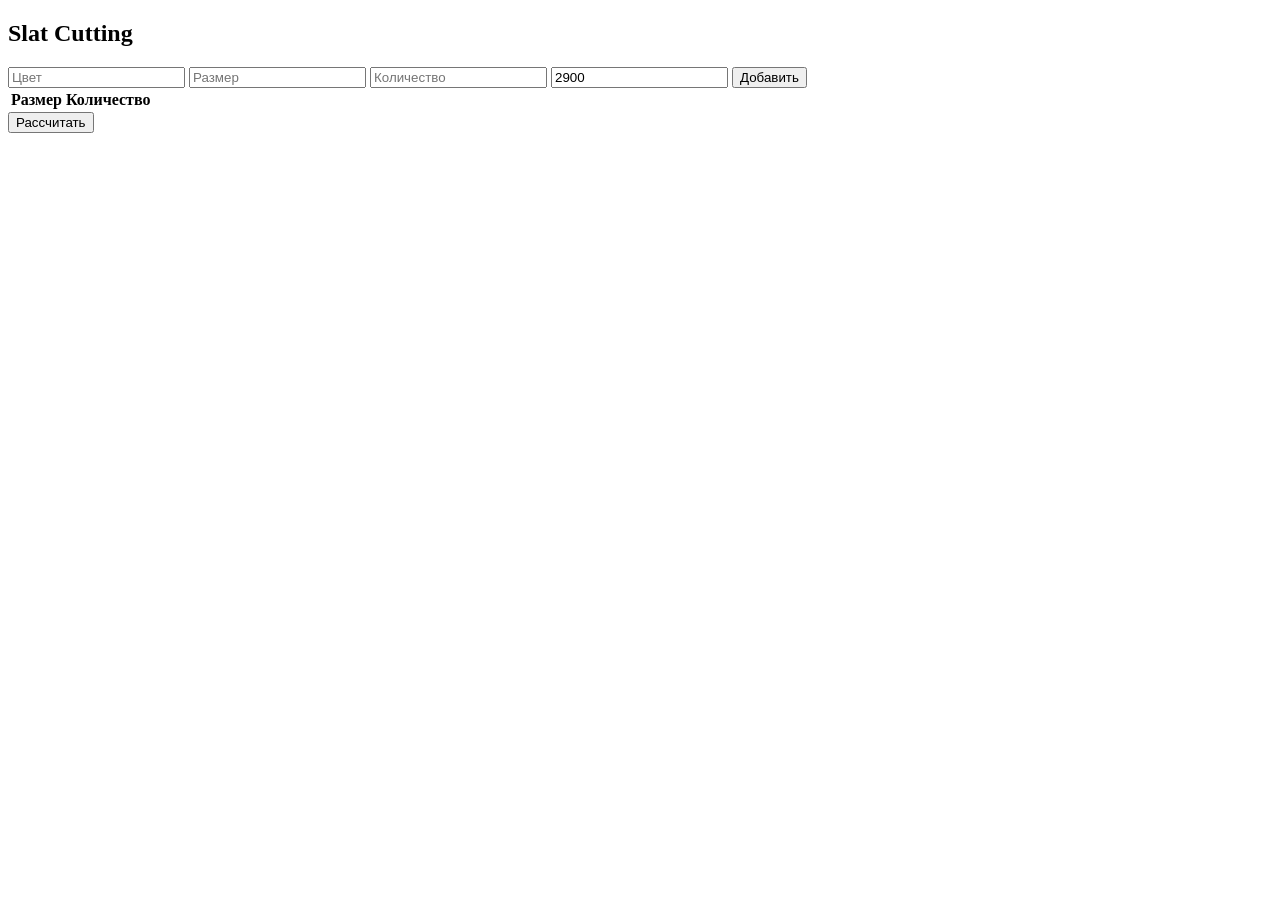
==== slat.html @ 8c33d031 "Firste Step" ====
<!DOCTYPE html>
<html lang="ru">

<head>
  <meta charset="UTF-8">
  <title>Slat Cutting</title>
  <link rel="stylesheet" href="css/style.css">
</head>

<body>

  <div class="container">
    <h2>Slat Cutting</h2>

    <div class="form-group">
      <input type="text" id="color" placeholder="Цвет">
      <input type="number" id="size" placeholder="Размер">
      <input type="number" id="qty" placeholder="Количество">
      <input type="number" id="stock" value="2900" placeholder="Длина заготовки">
      <button onclick="addItem()">Добавить</button>
    </div>

    <table id="itemsTable">
      <thead>
        <tr>
          <th>Размер</th>
          <th>Количество</th>
        </tr>
      </thead>
      <tbody></tbody>
    </table>

    <button class="calculate-btn" onclick="calculate()">Рассчитать</button>

    <div id="result" class="result"></div>
  </div>

  <script src="slat.js"></script>
</body>

</html>
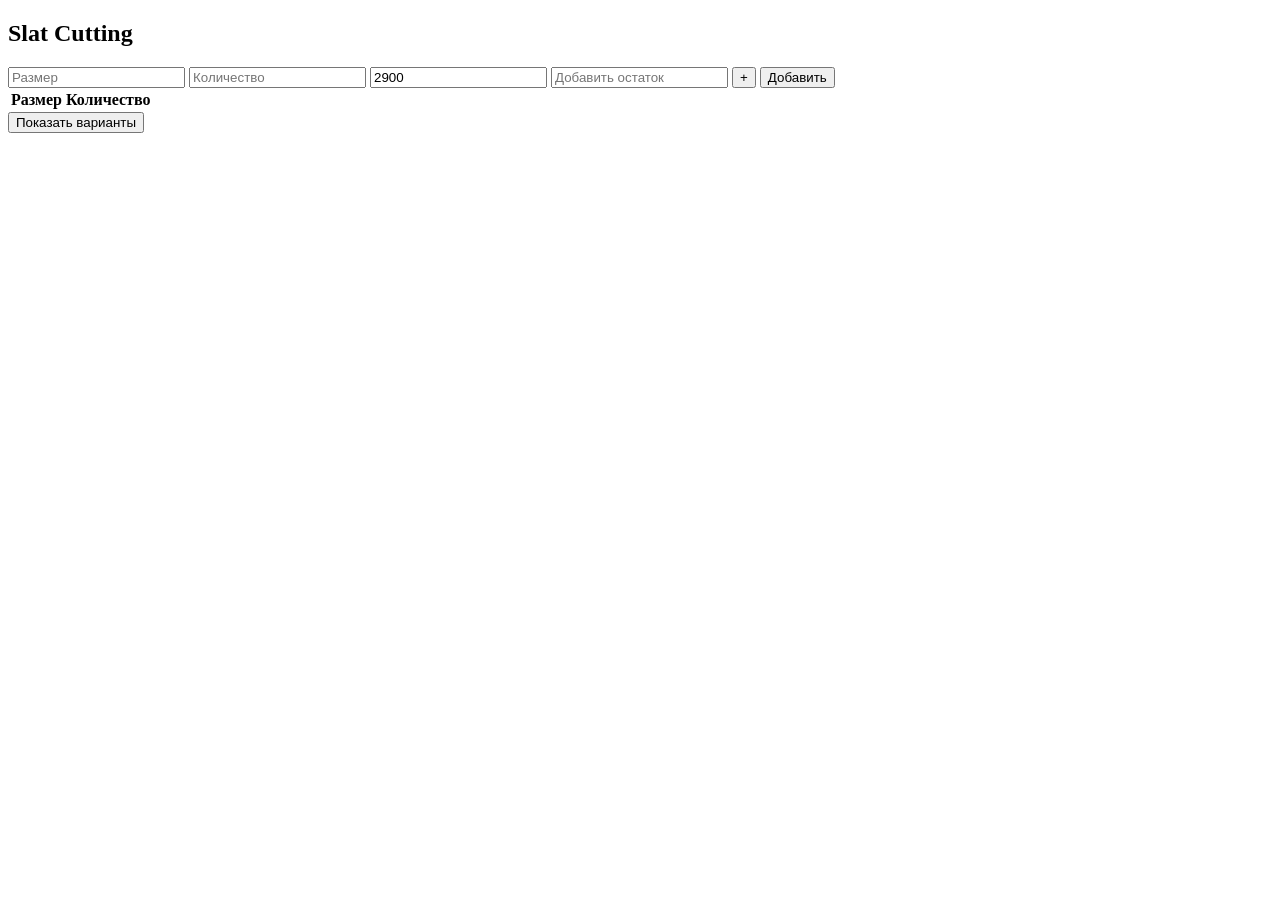
==== commit eb8bcba1: "Step Two" ====
--- a/slat.html
+++ b/slat.html
@@ -13,10 +13,11 @@
     <h2>Slat Cutting</h2>
 
     <div class="form-group">
-      <input type="text" id="color" placeholder="Цвет">
       <input type="number" id="size" placeholder="Размер">
       <input type="number" id="qty" placeholder="Количество">
       <input type="number" id="stock" value="2900" placeholder="Длина заготовки">
+      <input type="number" id="manualLeftover" placeholder="Добавить остаток">
+      <button onclick="addManualLeftover()">+</button>
       <button onclick="addItem()">Добавить</button>
     </div>
 
@@ -30,7 +31,7 @@
       <tbody></tbody>
     </table>
 
-    <button class="calculate-btn" onclick="calculate()">Рассчитать</button>
+    <button class="calculate-btn" onclick="calculate()">Показать варианты</button>
 
     <div id="result" class="result"></div>
   </div>
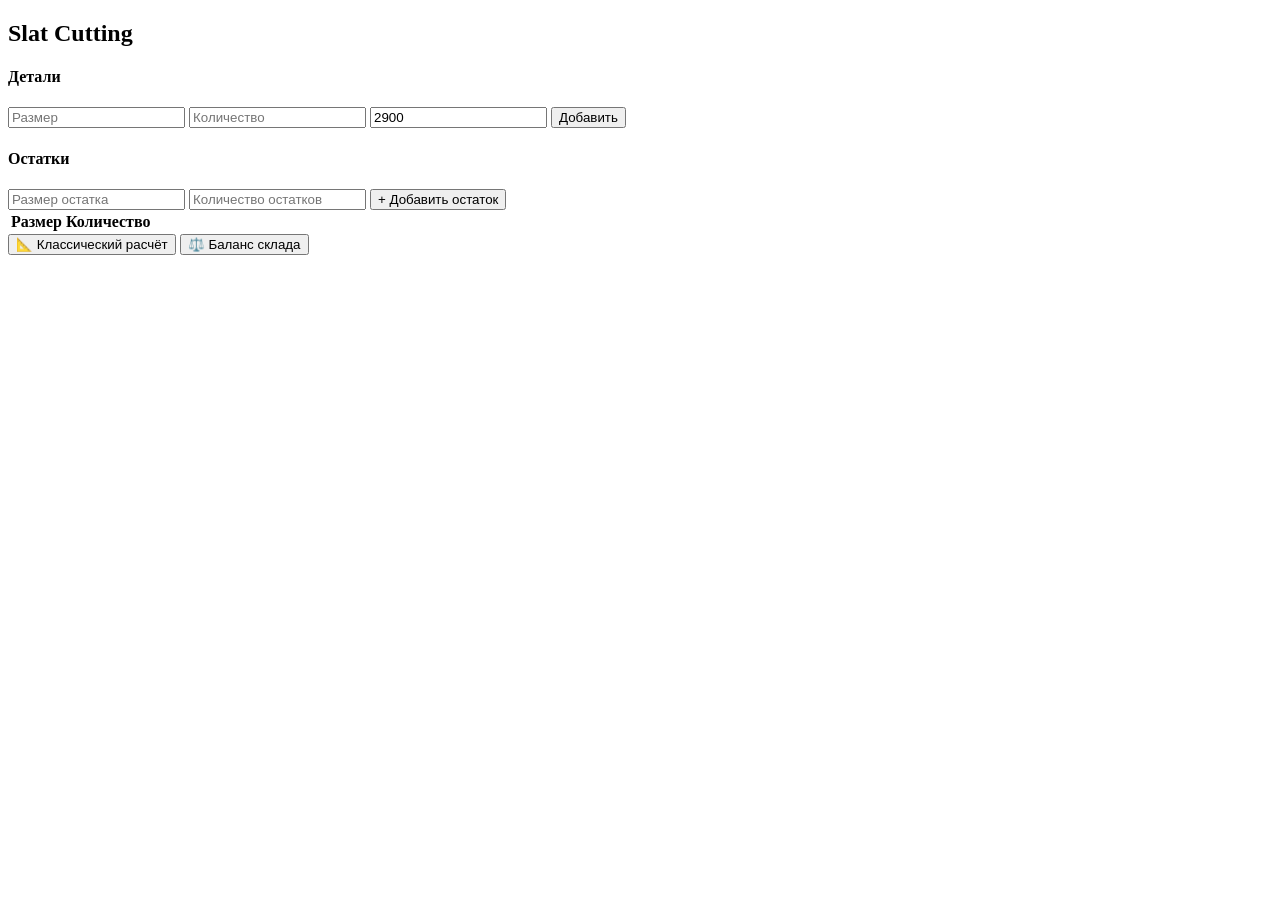
==== commit 07fbe162: "4 Step" ====
--- a/slat.html
+++ b/slat.html
@@ -12,15 +12,24 @@
   <div class="container">
     <h2>Slat Cutting</h2>
 
+    <!-- ГРУППА 1: Основные детали -->
     <div class="form-group">
+      <h4>Детали</h4>
       <input type="number" id="size" placeholder="Размер">
       <input type="number" id="qty" placeholder="Количество">
       <input type="number" id="stock" value="2900" placeholder="Длина заготовки">
-      <input type="number" id="manualLeftover" placeholder="Добавить остаток">
-      <button onclick="addManualLeftover()">+</button>
       <button onclick="addItem()">Добавить</button>
     </div>
 
+    <!-- ГРУППА 2: Остатки -->
+    <div class="form-group">
+      <h4>Остатки</h4>
+      <input type="number" id="leftoverSize" placeholder="Размер остатка">
+      <input type="number" id="leftoverQty" placeholder="Количество остатков">
+      <button onclick="addManualLeftover()">+ Добавить остаток</button>
+    </div>
+
+    <!-- Таблица -->
     <table id="itemsTable">
       <thead>
         <tr>
@@ -31,7 +40,11 @@
       <tbody></tbody>
     </table>
 
-    <button class="calculate-btn" onclick="calculate()">Показать варианты</button>
+    <!-- Режимы расчёта -->
+    <div class="mode-buttons">
+      <button onclick="setClassicMode()">📐 Классический расчёт</button>
+      <button onclick="setBalanceMode()">⚖️ Баланс склада</button>
+    </div>
 
     <div id="result" class="result"></div>
   </div>
